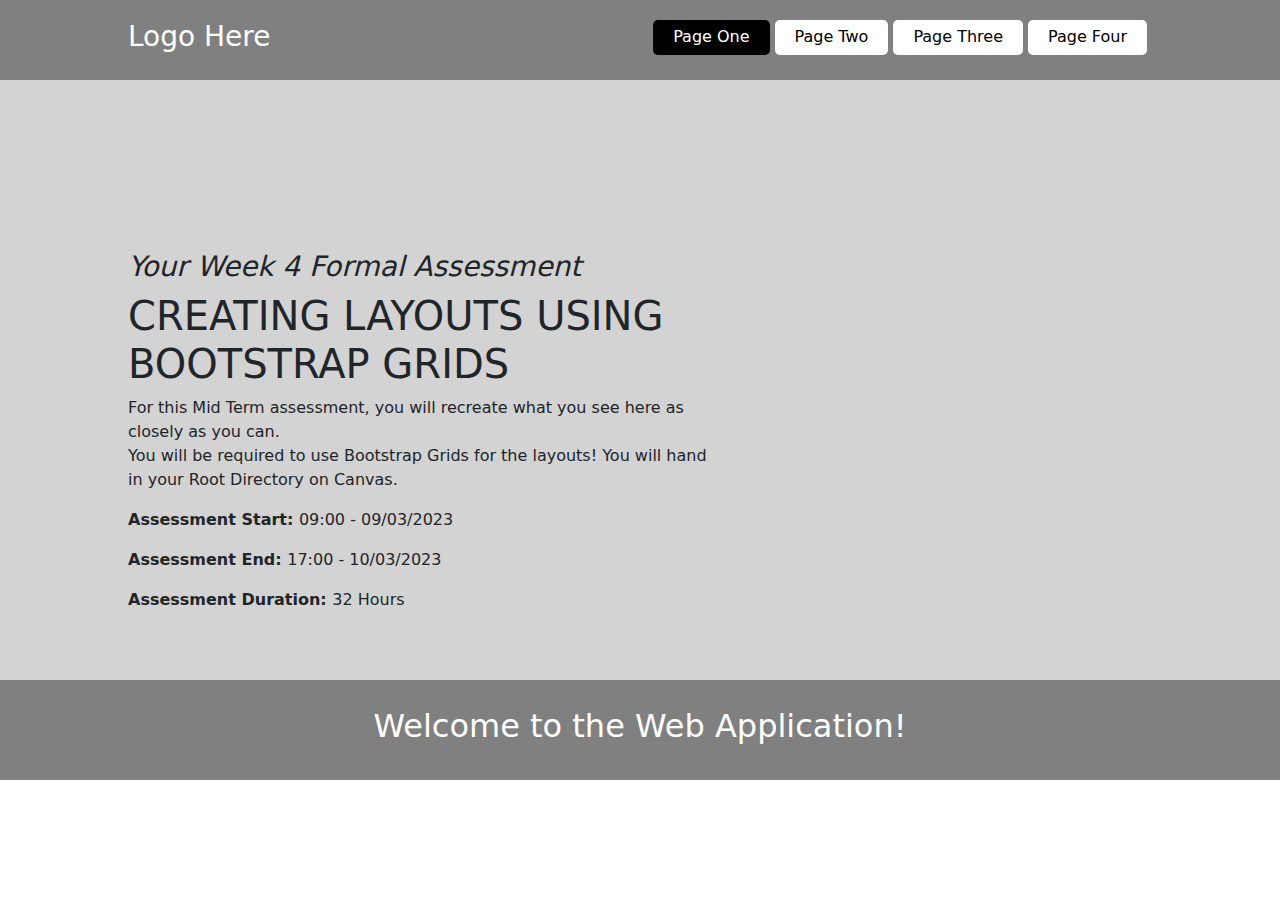
==== index.html @ 1b06ca6b "Setup, nav and header" ====
<!DOCTYPE html>
<html lang="en">
<head>
    <meta charset="UTF-8">
    <meta http-equiv="X-UA-Compatible" content="IE=edge">
    <meta name="viewport" content="width=device-width, initial-scale=1.0">
    <title>Bootstrap: Grid Based Layout</title>

    <!--External Documents-->
    <link rel="stylesheet" href="https://cdn.jsdelivr.net/npm/bootstrap@5.2.3/dist/css/bootstrap.min.css">
    <script src="https://cdn.jsdelivr.net/npm/bootstrap@5.2.3/dist/js/bootstrap.min.js"></script>

    <!--Internal Documents-->
    <link rel="stylesheet" href="css/main.css">

</head>
<body>

    <nav>
        <h3 class="logo">Logo Here</h3>

        <div class="nav-con">
            <ul>
                <a href="index.html"><li class="active">Page One</li></a>
                <a href="pages/page_two.html"><li>Page Two</li></a>
                <a href="#"><li>Page Three</li></a>
                <a href="#"><li>Page Four</li></a>
            </ul>
        </div>

    </nav>

    <header>
        <h3><i>Your Week 4 Formal Assessment</i></h3>
        <h1>CREATING LAYOUTS USING BOOTSTRAP GRIDS</h1>
        <p>For this Mid Term assessment, you will recreate what you see here as closely as you can.<br>You will be required to use Bootstrap Grids for the layouts! You will hand in your Root Directory on Canvas.</p>
        
        
        <p><b>Assessment Start: </b>09:00 - 09/03/2023</p>
        <p><b>Assessment End: </b>17:00 - 10/03/2023</p>
        <p><b>Assessment Duration: </b>32 Hours</p>
    </header>

    <div class="container-fluid">
        <div class="row">
            <div class="welcome col-12">
                <h2>Welcome to the Web Application!</h2>
            </div>
        </div>

    </div>

</body>
</html>
---- css/main.css ----
nav{
    width: 100%;
    height: 80px;
    background-color: grey;
    color: white
}

header{
    width: 100%;
    height: 600px;
    background-color: lightgray;
    padding-top: 170px;
    padding-left: 10%;
    padding-right: 44%;
    
}

ul a{
    text-decoration-line: none;
    color: white;
}

.logo{
    float: left;
    color: white;
    padding-left: 10%;
    padding-top: 20px;
}

.nav-con ul{
    list-style: none;
}

.nav-con li{
    padding-top: 5px;
    padding-left: 20px;
    padding-right: 20px;
    height:35px;
    background-color: white;
    color: black;
    border-radius: 5px;
    text-align: center;
    float: left;
    margin-right: 5px;
}

.nav-con{
    padding-top: 20px;
    float: right;
    margin-right: 10%;
}

.active{
    background-color: black !important;
    color: white !important; 
    cursor: pointer; 
}

.nav-con li:hover{
    background-color: black;
    color: white;
    cursor: pointer;
}

.welcome{
    width: 100%;
    height: 100px;
    color: white;
    background-color: grey;
    text-align: center;
    padding-top: 27px;

}
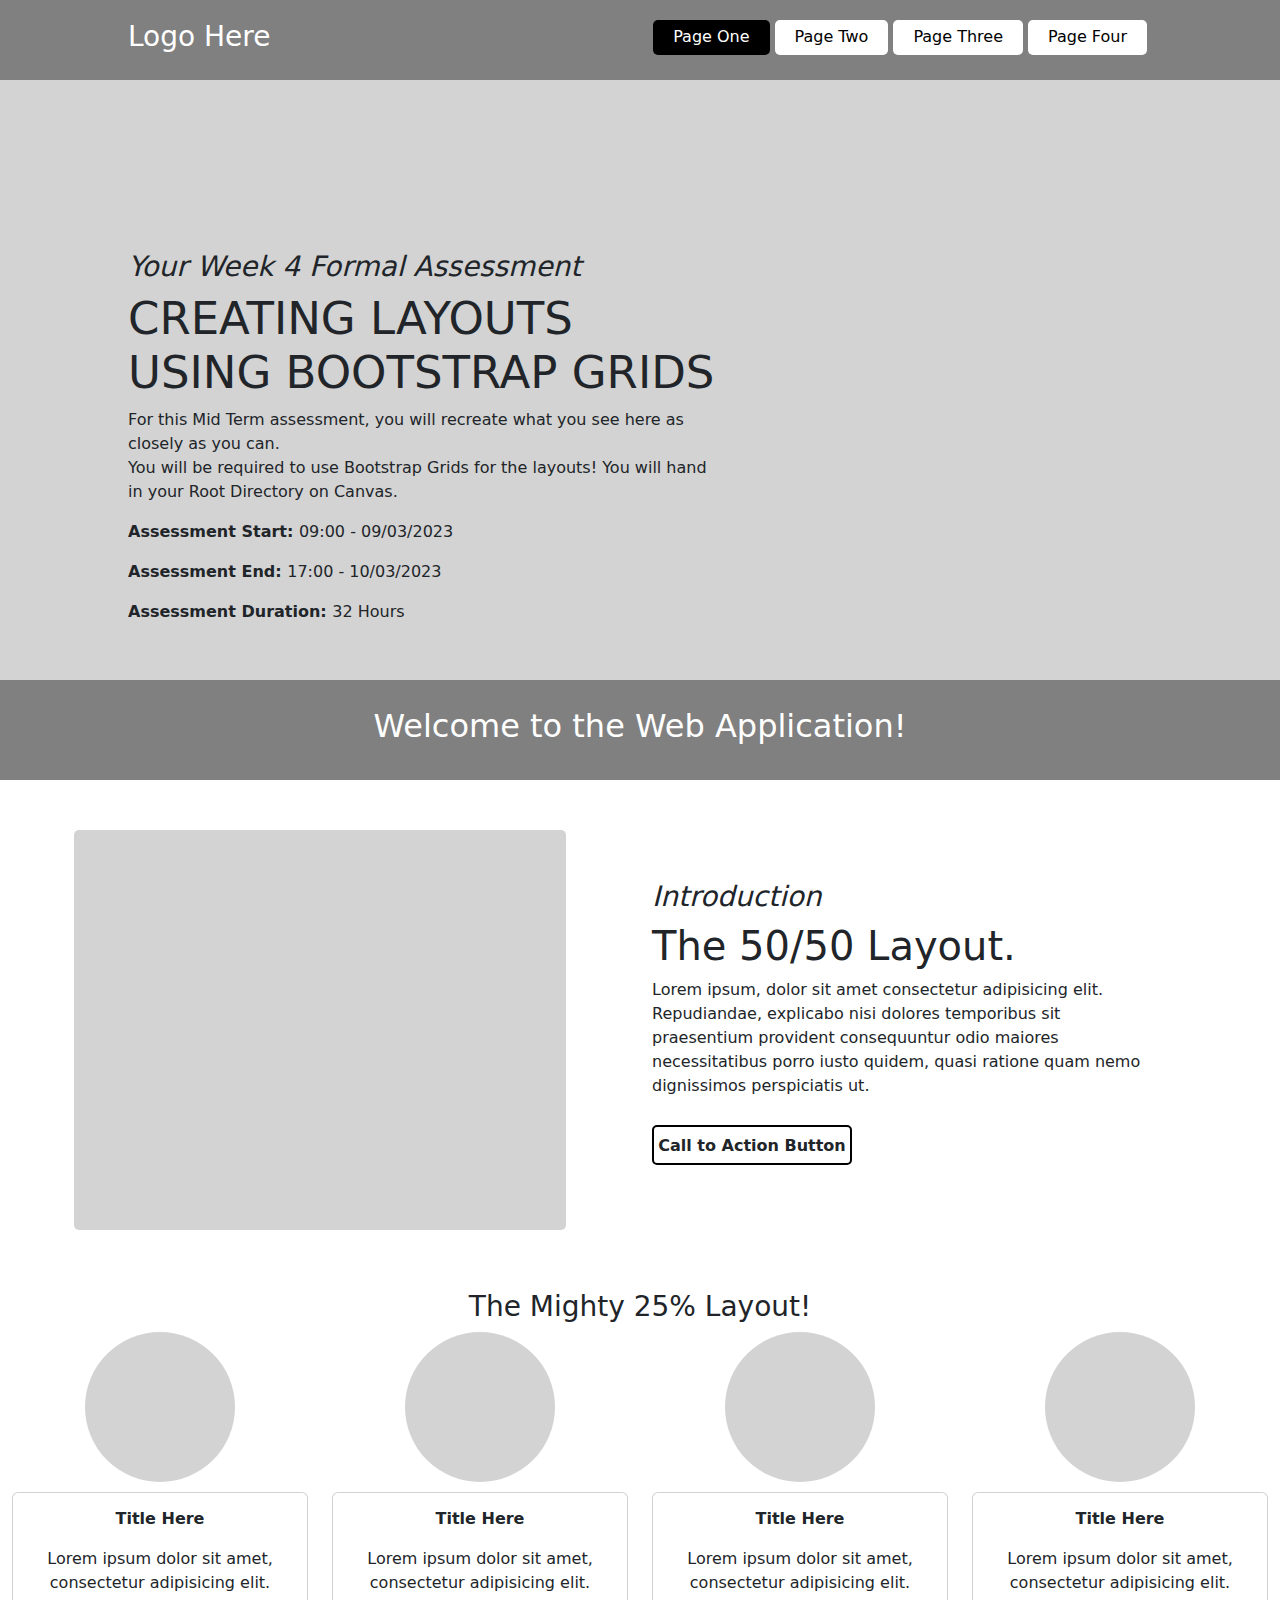
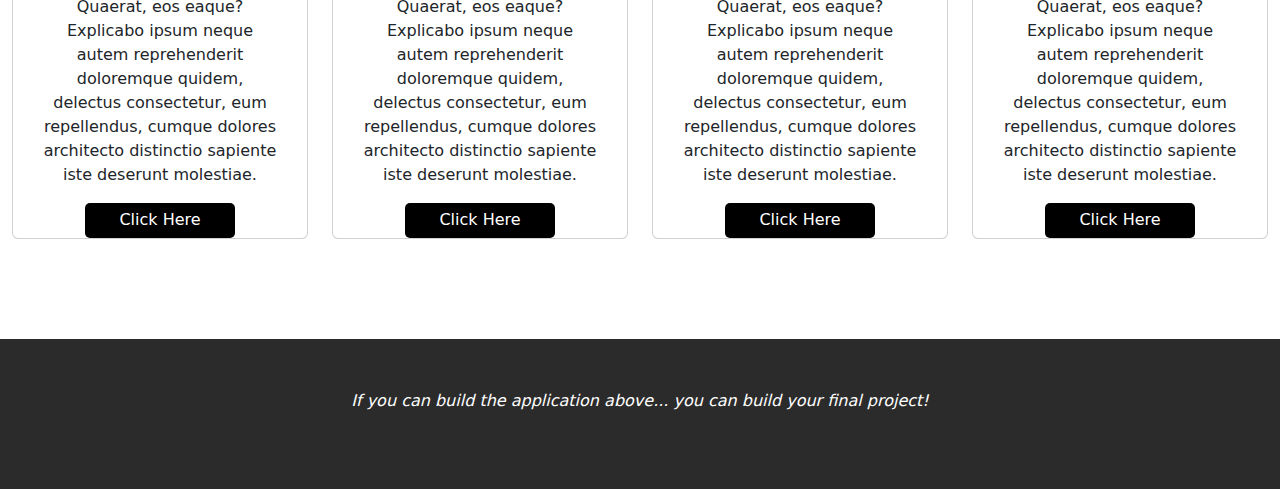
==== commit 0597145a: "Full Project" ====
--- a/index.html
+++ b/index.html
@@ -31,14 +31,15 @@
     </nav>
 
     <header>
+        
         <h3><i>Your Week 4 Formal Assessment</i></h3>
         <h1>CREATING LAYOUTS USING BOOTSTRAP GRIDS</h1>
         <p>For this Mid Term assessment, you will recreate what you see here as closely as you can.<br>You will be required to use Bootstrap Grids for the layouts! You will hand in your Root Directory on Canvas.</p>
-        
-        
         <p><b>Assessment Start: </b>09:00 - 09/03/2023</p>
         <p><b>Assessment End: </b>17:00 - 10/03/2023</p>
         <p><b>Assessment Duration: </b>32 Hours</p>
+        
+        
     </header>
 
     <div class="container-fluid">
@@ -48,7 +49,68 @@
             </div>
         </div>
 
+        <div class="row">
+            <div class="col-6">
+                <div class="rect-image"></div>
+            </div>
+            <!---->
+            <div class="col-6 half-text">
+                    <h3><i>Introduction</i></h3>
+                    <h1>The 50/50 Layout.</h1>
+                    <p>Lorem ipsum, dolor sit amet consectetur adipisicing elit. Repudiandae, explicabo nisi dolores temporibus sit praesentium provident consequuntur odio maiores necessitatibus porro iusto quidem, quasi ratione quam nemo dignissimos perspiciatis ut.</p>
+                
+                    <div class="cta">Call to Action Button</div>
+                
+
+            </div>
+        </div>
+
+        <div class="row">
+            <h3 class="heading">The Mighty 25% Layout!</h3>
+            <div class="col-3">
+                <div class="circle"></div>
+                <div class="card">
+                    <p><b>Title Here</b></p>
+                    <p>Lorem ipsum dolor sit amet, consectetur adipisicing elit. Quaerat, eos eaque? Explicabo ipsum neque autem reprehenderit doloremque quidem, delectus consectetur, eum repellendus, cumque dolores architecto distinctio sapiente iste deserunt molestiae.</p>
+                    <div class="card-button">Click Here</div>
+                </div>
+            </div> 
+
+            <div class="col-3">
+                <div class="circle"></div>
+                <div class="card">
+                    <p><b>Title Here</b></p>
+                    <p>Lorem ipsum dolor sit amet, consectetur adipisicing elit. Quaerat, eos eaque? Explicabo ipsum neque autem reprehenderit doloremque quidem, delectus consectetur, eum repellendus, cumque dolores architecto distinctio sapiente iste deserunt molestiae.</p>
+                    <div class="card-button">Click Here</div>
+                </div>
+            </div> 
+
+            <div class="col-3">
+                <div class="circle"></div>
+                <div class="card">
+                    <p><b>Title Here</b></p>
+                    <p>Lorem ipsum dolor sit amet, consectetur adipisicing elit. Quaerat, eos eaque? Explicabo ipsum neque autem reprehenderit doloremque quidem, delectus consectetur, eum repellendus, cumque dolores architecto distinctio sapiente iste deserunt molestiae.</p>
+                    <div class="card-button">Click Here</div>
+                </div>
+            </div> 
+
+            <div class="col-3">
+                <div class="circle"></div>
+                <div class="card">
+                    <p><b>Title Here</b></p>
+                    <p>Lorem ipsum dolor sit amet, consectetur adipisicing elit. Quaerat, eos eaque? Explicabo ipsum neque autem reprehenderit doloremque quidem, delectus consectetur, eum repellendus, cumque dolores architecto distinctio sapiente iste deserunt molestiae.</p>
+                    <div class="card-button">Click Here</div>
+                </div>
+            </div> 
+
+        </div>  
+
     </div>
 
+    <div class="row">
+        <footer>
+            <p><i>If you can build the application above... you can build your final project!</i></p>
+        </footer>
+    </div>
 </body>
 </html>--- a/css/main.css
+++ b/css/main.css
@@ -14,6 +14,11 @@
     padding-right: 44%;
     
 }
+
+header h1{
+    font-size:45px;
+}
+
 
 ul a{
     text-decoration-line: none;
@@ -70,4 +75,160 @@
     text-align: center;
     padding-top: 27px;
 
+}
+
+.rect-image{
+    width: 80%;
+    height: 400px;
+    background-color: lightgrey;
+    border-radius: 5px;
+    margin: 0 auto;
+    margin-top: 50px;
+
+}
+
+.half-text{
+    padding-top: 100px;
+    padding-right: 10%;
+}
+
+.cta{
+    width: 200px;
+    height: 40px;
+    border: 2px solid black;
+    border-radius: 5px;
+    text-align: center;
+    font-weight: bold;
+    padding-top: 7px;
+    margin-top: 27px;
+}
+
+.cta:hover{
+    background-color: #2b2b2b;
+    color: white;
+    cursor: pointer;
+}
+
+.heading{
+    text-align: center;
+    margin-top: 60px;
+}
+
+.card{
+    text-align: center;
+    padding-top: 5%;
+    padding-left: 10%;
+    padding-right: 10%;
+
+}
+
+.circle{
+    width: 150px;
+    height: 150px;
+    border-radius: 50%;
+    background-color: lightgray;
+    margin: 0 auto;
+    margin-bottom: 10px;
+}
+
+.card-button{
+    width: 150px;
+    height: 35px;
+    background-color: black;
+    color: white;
+    border-radius: 5px;
+    padding-top: 5px;
+    margin: 0 auto;
+    
+}
+
+.card-button:hover{
+    border: 2px solid #2b2b2b;
+    background-color: white;
+    color: #2b2b2b;
+    cursor: pointer;
+    padding-top: 3px;
+ }
+
+ footer{
+    width: 100%;
+    height: 150px;
+    background-color: #2b2b2b;
+    color: White;
+    text-align: center;
+    padding-top: 50px;
+    margin-top: 100px !important;
+}
+
+
+
+.rect-image-p2{
+    width: 80%;
+    height: 250px;
+    background-color: lightgrey;
+    border-radius: 5px;
+    margin: 0 auto;
+    margin-top: 50px;
+    margin-bottom: 20px;
+
+}
+
+.title-card h4{
+    padding-left: 10%;
+    padding-right: 10%;
+}
+
+
+.tc-btn{
+    width: 160px;
+    height: 35px;
+    margin-left: 10%;
+    background-color: black;
+    color: white;
+    border-radius: 5px;
+    text-align: center;
+    padding-top: 5px;
+}
+
+.tc-btn:hover{
+    color: black;
+    background-color: white;
+    cursor: pointer;
+    border: 2px solid #2b2b2b;
+}
+
+.rect-image-p2l{
+    width: 100%;
+    height: 400px;
+    background-color: lightgrey;
+    border-radius: 5px;
+    margin: 0 auto;
+    margin-top: 50px;
+    margin-bottom: 20px;
+}
+
+.half-box h3 p{
+    padding-left: 0% !important;
+    padding-right: 20%; 
+}
+
+.hb-btn{
+    width: 200px;
+    height: 40px;
+    border: 2px solid #2b2b2b;
+    text-align: center;
+    font-weight: bold;
+    border-radius: 5px;
+    padding-top: 5px;
+}
+
+.hb-btn:hover{
+    color: white;
+    background-color: black;
+    cursor: pointer;
+    border: 2px solid #2b2b2b;
+}
+
+.p{
+    margin-left: 10%;
 }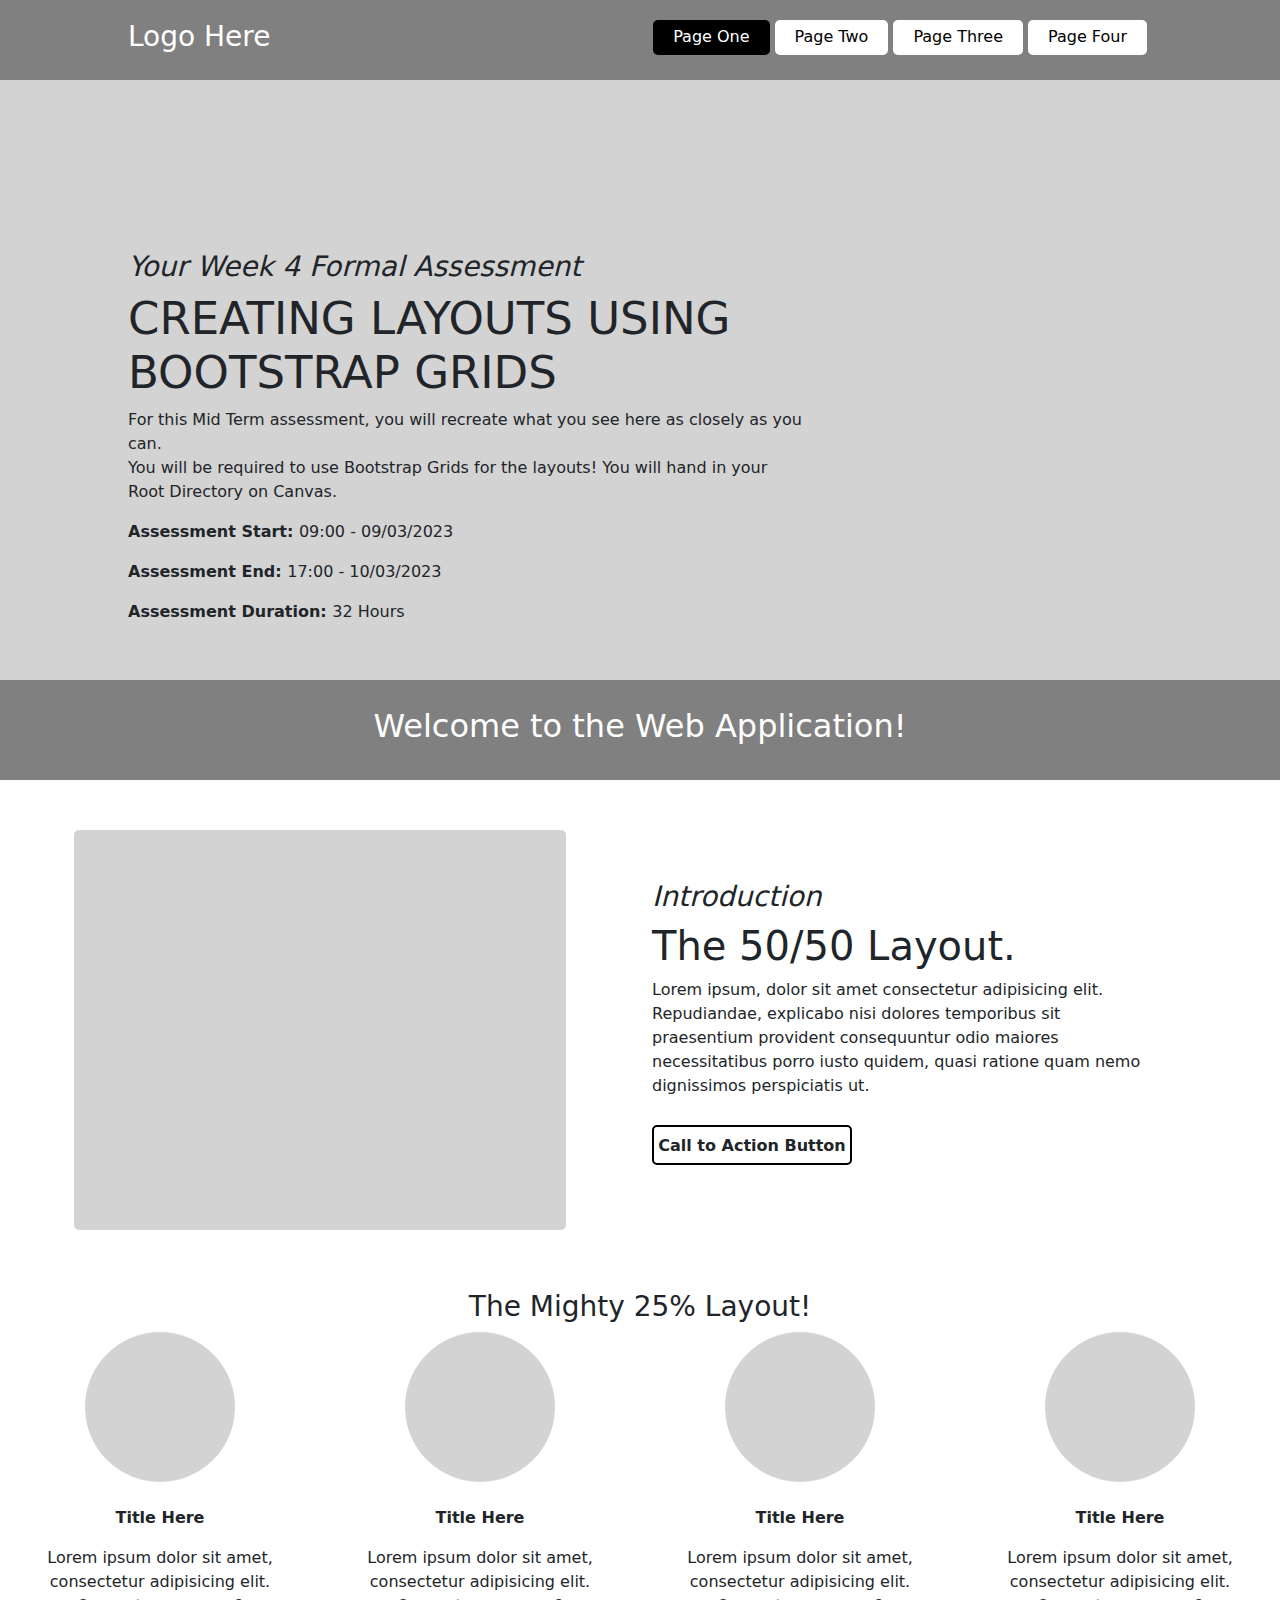
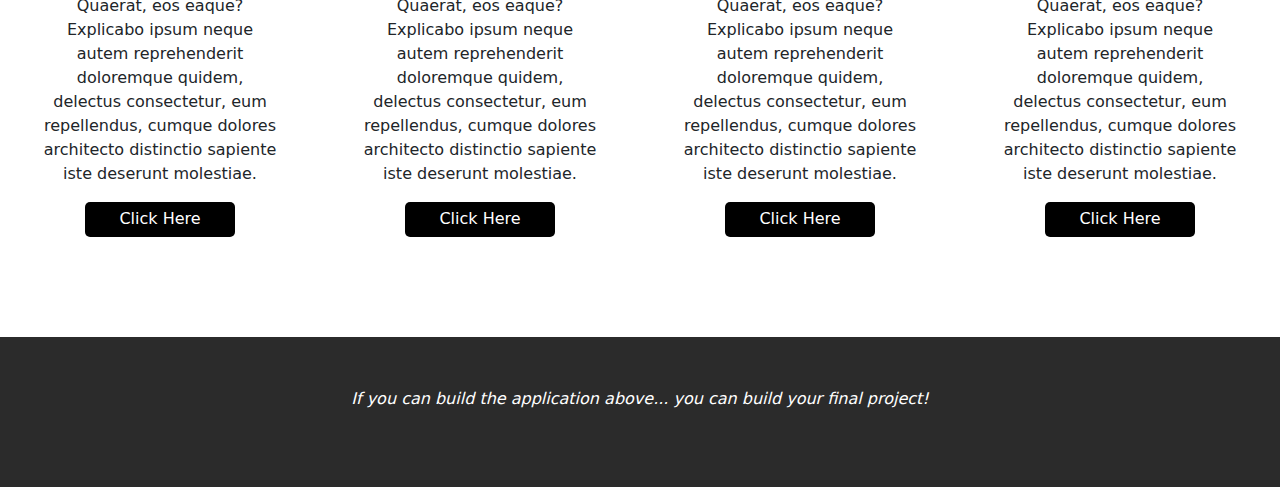
==== commit 7c980a23: "Updates" ====
--- a/index.html
+++ b/index.html
@@ -38,8 +38,7 @@
         <p><b>Assessment Start: </b>09:00 - 09/03/2023</p>
         <p><b>Assessment End: </b>17:00 - 10/03/2023</p>
         <p><b>Assessment Duration: </b>32 Hours</p>
-        
-        
+
     </header>
 
     <div class="container-fluid">
@@ -60,8 +59,6 @@
                     <p>Lorem ipsum, dolor sit amet consectetur adipisicing elit. Repudiandae, explicabo nisi dolores temporibus sit praesentium provident consequuntur odio maiores necessitatibus porro iusto quidem, quasi ratione quam nemo dignissimos perspiciatis ut.</p>
                 
                     <div class="cta">Call to Action Button</div>
-                
-
             </div>
         </div>
 
--- a/css/main.css
+++ b/css/main.css
@@ -11,8 +11,7 @@
     background-color: lightgray;
     padding-top: 170px;
     padding-left: 10%;
-    padding-right: 44%;
-    
+    padding-right: 37%;
 }
 
 header h1{
@@ -74,7 +73,6 @@
     background-color: grey;
     text-align: center;
     padding-top: 27px;
-
 }
 
 .rect-image{
@@ -84,7 +82,6 @@
     border-radius: 5px;
     margin: 0 auto;
     margin-top: 50px;
-
 }
 
 .half-text{
@@ -119,7 +116,7 @@
     padding-top: 5%;
     padding-left: 10%;
     padding-right: 10%;
-
+    border: 0px;
 }
 
 .circle{
@@ -160,8 +157,6 @@
     margin-top: 100px !important;
 }
 
-
-
 .rect-image-p2{
     width: 80%;
     height: 250px;
@@ -170,7 +165,6 @@
     margin: 0 auto;
     margin-top: 50px;
     margin-bottom: 20px;
-
 }
 
 .title-card h4{
